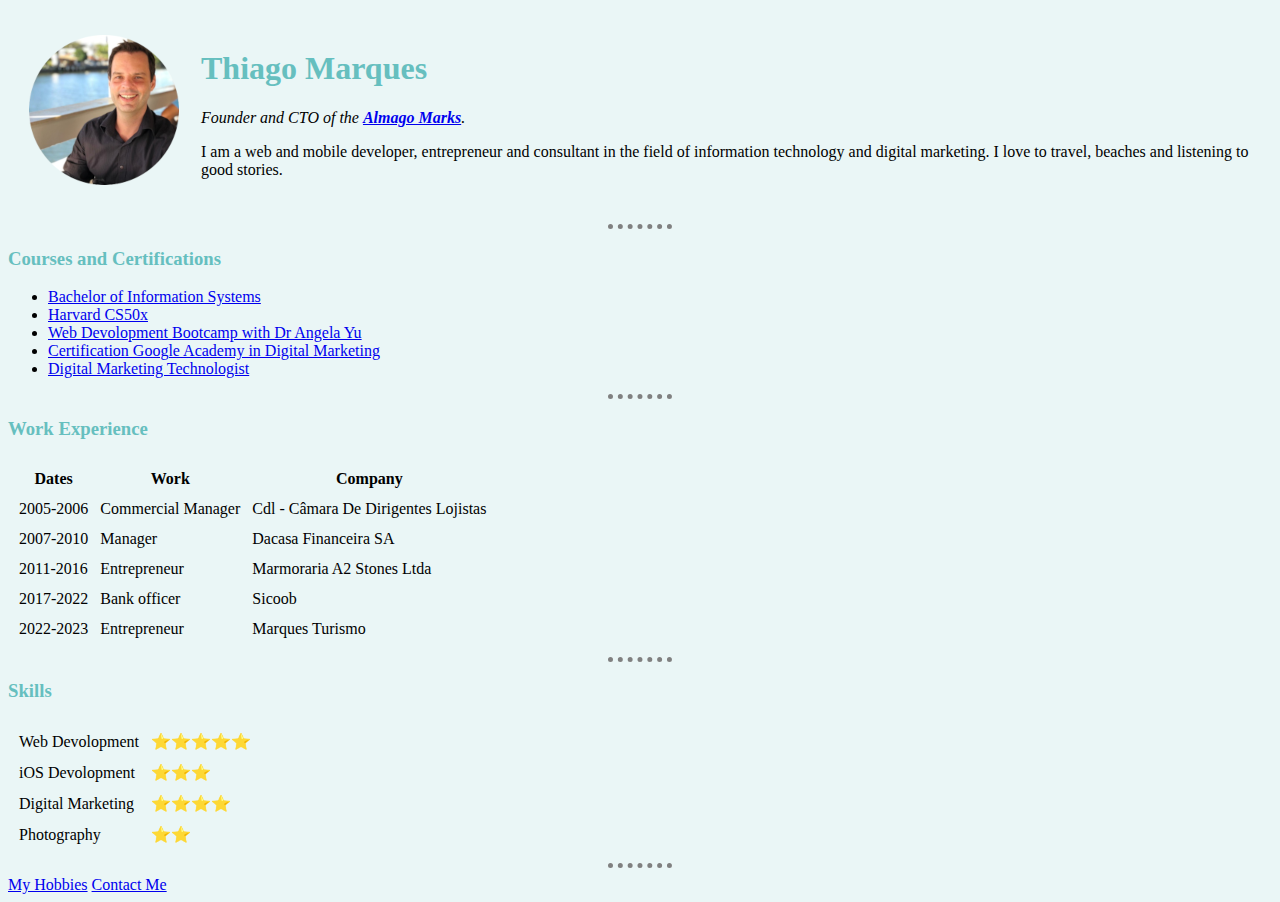
==== index.html @ 3e96a018 "Add files via upload" ====
<!DOCTYPE html>
<html lang="en">
  <head>
      <meta charset="UTF-8">
      <meta http-equiv="X-UA-Compatible" content="IE=edge">
      <meta name="viewport" content="width=device-width, initial-scale=1.0">
      <title>Thiago's Personal Site</title>
      <link rel="stylesheet" href="css/styles.css">

  </head>
  <body>
    <table cellspacing="20">
      <tr>
        <td><img src="images/thiago.png" alt="Thiago's Profile Pic"> </td>
        <td> <h1>Thiago Marques</h1>
          <p><em>Founder and CTO of the <strong><a href="https://www.facebook.com/almagomarks">Almago Marks</a></strong>.</em></p>
          <p>I am a web and mobile developer, entrepreneur and consultant in the field of information technology and digital marketing. 
              I love to travel, beaches and listening to good stories.</p></td>
      </tr>
    </table>
  <hr>
  <h3>Courses and Certifications</h3>
  <ul>
    <li><a href="https://www.saocamilo-es.br/">Bachelor of Information Systems</a></li>
    <li><a href="https://learning.edx.org/course/course-v1:HarvardX+CS50+X/home">Harvard CS50x</a></li>
    <li><a href="https://www.udemy.com/course/the-complete-web-development-bootcamp/">Web Devolopment Bootcamp with Dr Angela Yu</a></li>
    <li><a href="https://learndigital.withgoogle.com/ateliedigital/">Certification Google Academy in Digital Marketing</a></li> 
    <li><a href="https://descomplica.com.br/">Digital Marketing Technologist</a></li>
  </ul>
  <hr>
  <h3>Work Experience</h3>
  <table cellspacing="10">
    <thead>
      <tr>
        <th>Dates</th>
        <th>Work</th>
        <th>Company</th>
      </tr>
    </thead>
    <tbody>
      <tr>
        <td>2005-2006</td>
        <td>Commercial Manager</td>
        <td>Cdl - Câmara De Dirigentes Lojistas</td>
      </tr>
      <tr>
        <td>2007-2010</td>
        <td>Manager</td>
        <td>Dacasa Financeira SA</td>
      </tr>
      <tr>
        <td>2011-2016</td>
        <td>Entrepreneur</td>
        <td>Marmoraria A2 Stones Ltda</td>
      </tr>
      <tr>
        <td>2017-2022</td>
        <td>Bank officer</td>
        <td>Sicoob</td>
      </tr>
      <tr>
        <td>2022-2023</td>
        <td>Entrepreneur</td>
        <td>Marques Turismo</td>
      </tr>
    </tbody>
  </table>
  <hr>
  <h3>Skills</h3>
  <table cellspacing="10">
    <tr>
      <td>Web Devolopment</td>
      <td>⭐⭐⭐⭐⭐</td>
    </tr>
    <tr>
      <td>iOS Devolopment</td>
      <td>⭐⭐⭐</td>
    </tr>
    <tr>
      <td>Digital Marketing</td>
      <td>⭐⭐⭐⭐</td>
    </tr>
    <tr>
      <td>Photography</td>
      <td>⭐⭐</td>
    </tr>
  </table>

  <hr>
  <a href="hobbies.html">My Hobbies</a>
  <a href="contact-me.html">Contact Me</a>
  </body>
</html>
---- css/styles.css ----
body {
    background-color: #EAF6F6;
  }
  
h1 {
    color: #66BFBF;
}

h3 {
    color: #66BFBF;
}

hr {
    border-color: grey;
    border-style: none;
    border-top-style: dotted;
    border-width: 5px;
    width: 5%;
}
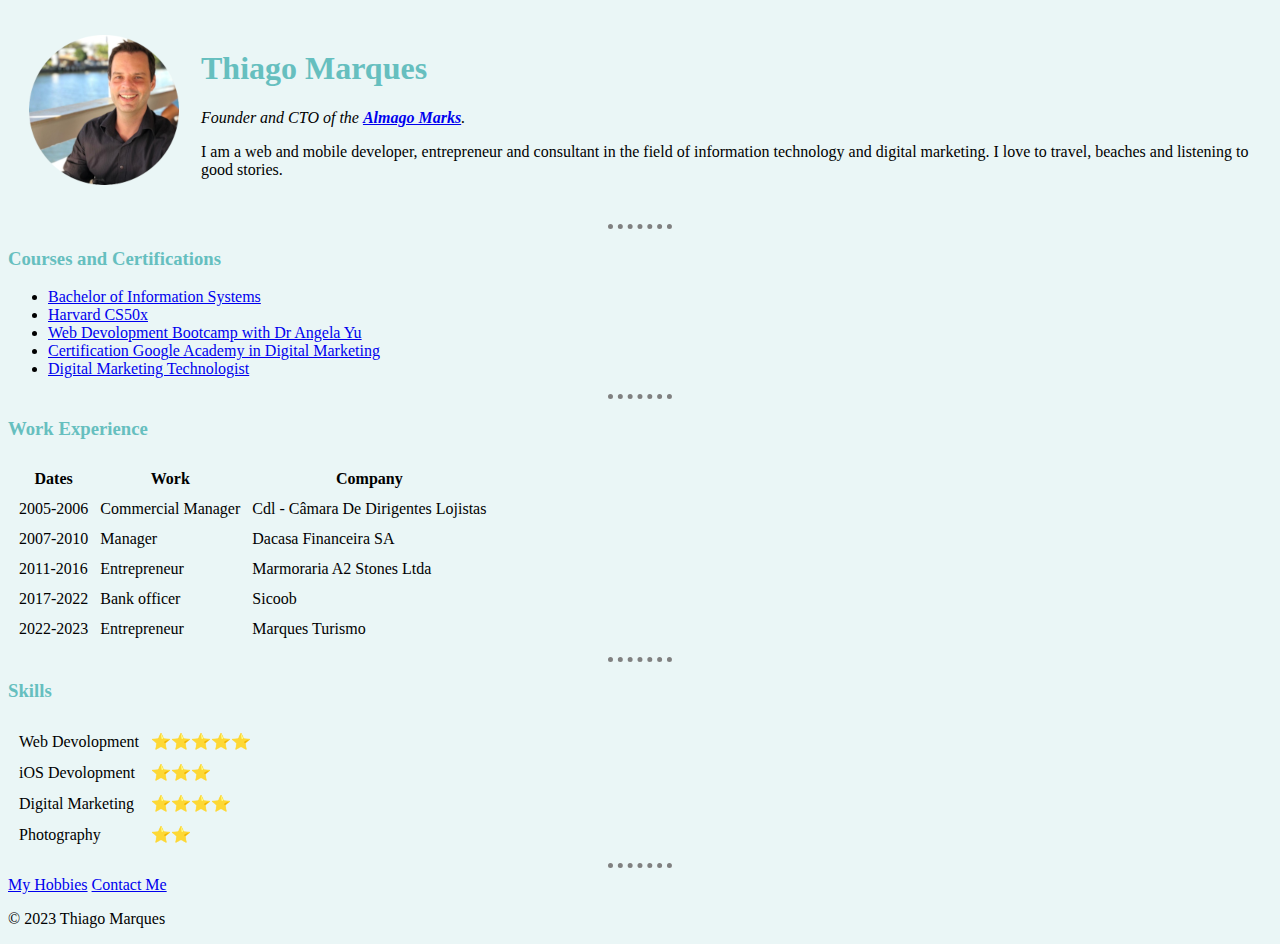
==== commit a28caf9d: "Update index.html" ====
--- a/index.html
+++ b/index.html
@@ -89,5 +89,8 @@
   <hr>
   <a href="hobbies.html">My Hobbies</a>
   <a href="contact-me.html">Contact Me</a>
+  <footer>
+    <p>© 2023 Thiago Marques</p>
+  </footer>  
   </body>
-</html>+</html>
